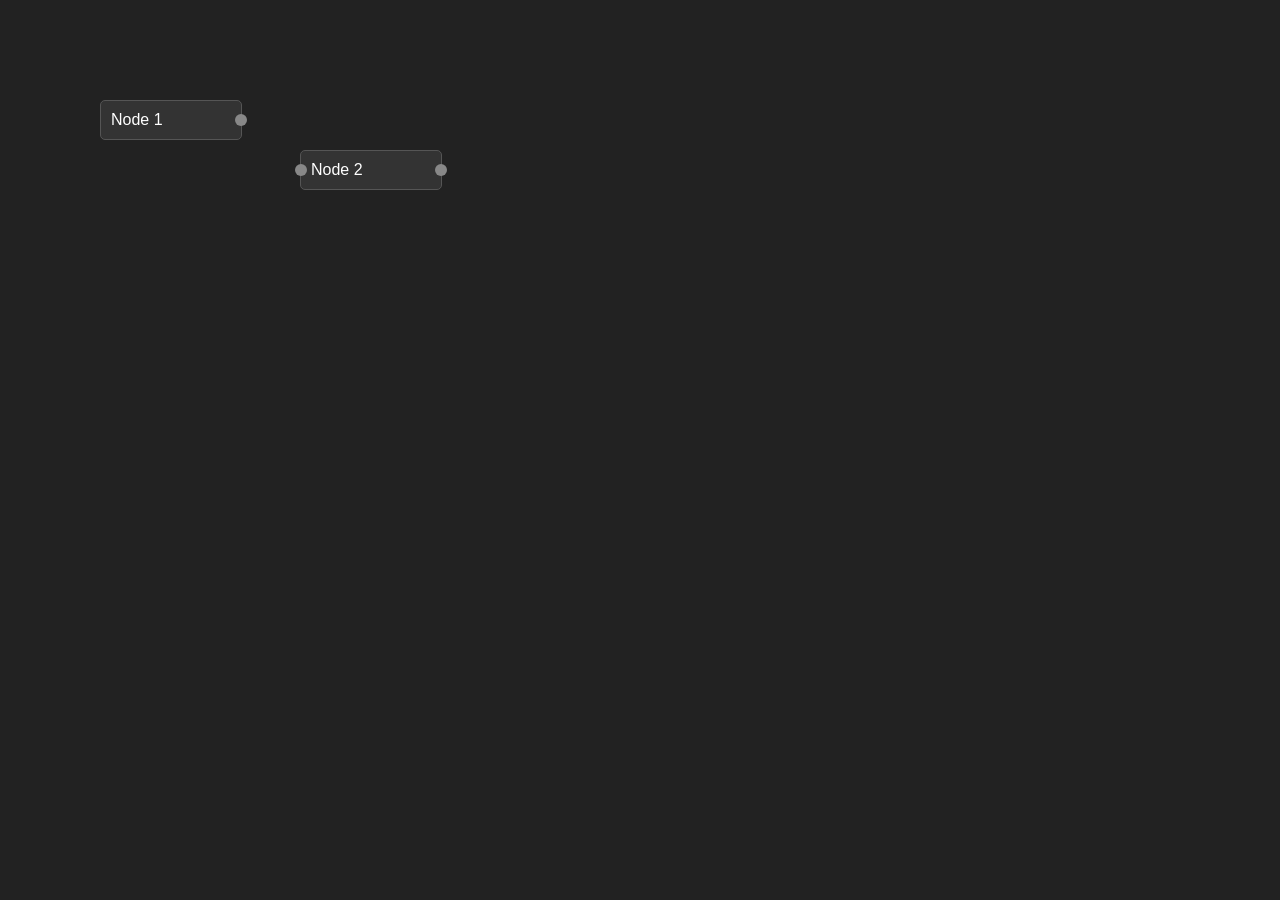
==== index.html @ efc38943 "first commit" ====
<!doctype html>
<html>
    <head>
        <meta charset="UTF-8" />
        <title>Simple Node Editor</title>
        <style>
            body {
                margin: 0;
                overflow: hidden;
                background: #222;
                color: white;
                font-family: sans-serif;
            }
            #canvas {
                position: relative;
                width: 100vw;
                height: 100vh;
            }
            /* SVGは画面全体を覆い、マウスクリックを透過させる */
            svg {
                position: absolute;
                top: 0;
                left: 0;
                width: 100%;
                height: 100%;
                pointer-events: none;
            }
            .node {
                position: absolute;
                width: 120px;
                background: #333;
                border: 1px solid #555;
                border-radius: 5px;
                padding: 10px;
                cursor: move;
                user-select: none;
            }
            .port {
                width: 12px;
                height: 12px;
                background: #888;
                border-radius: 50%;
                position: absolute;
                cursor: crosshair;
            }
            .port.in {
                left: -6px;
                top: 50%;
                transform: translateY(-50%);
            }
            .port.out {
                right: -6px;
                top: 50%;
                transform: translateY(-50%);
            }
            path {
                fill: none;
                stroke: #888;
                stroke-width: 3;
            }
        </style>
    </head>
    <body>
        <div id="canvas">
            <svg id="svg-layer"></svg>
            <div class="node" style="left: 100px; top: 100px" id="node1">
                Node 1
                <div class="port out" data-node="node1" data-type="out"></div>
            </div>
            <div class="node" style="left: 300px; top: 150px" id="node2">
                Node 2
                <div class="port in" data-node="node2" data-type="in"></div>
                <div class="port out" data-node="node2" data-type="out"></div>
            </div>
        </div>

        <script>
            let draggingNode = null,
                draggingPort = null,
                startPos = { x: 0, y: 0 },
                lineTemp = null;
            const svg = document.getElementById("svg-layer");
            const connections = [];

            function updateLines() {
                svg.innerHTML = "";
                // 確定した接続を描画
                connections.forEach((conn) => {
                    const fromRect = document
                        .querySelector(`#${conn.from} .port.out`)
                        .getBoundingClientRect();
                    const toRect = document
                        .querySelector(`#${conn.to} .port.in`)
                        .getBoundingClientRect();
                    drawLine(
                        fromRect.left + 6,
                        fromRect.top + 6,
                        toRect.left + 6,
                        toRect.top + 6,
                    );
                });
                // ドラッグ中の線を描画
                if (lineTemp)
                    drawLine(
                        lineTemp.x1,
                        lineTemp.y1,
                        lineTemp.x2,
                        lineTemp.y2,
                    );
            }

            function drawLine(x1, y1, x2, y2) {
                const path = document.createElementNS(
                    "http://www.w3.org/2000/svg",
                    "path",
                );
                const cp1x = x1 + Math.abs(x2 - x1) * 0.5,
                    cp2x = x2 - Math.abs(x2 - x1) * 0.5;
                path.setAttribute(
                    "d",
                    `M ${x1} ${y1} C ${cp1x} ${y1}, ${cp2x} ${y2}, ${x2} ${y2}`,
                );
                svg.appendChild(path);
            }

            document.addEventListener("mousedown", (e) => {
                if (e.target.classList.contains("node")) {
                    draggingNode = e.target;
                    startPos = {
                        x: e.clientX - draggingNode.offsetLeft,
                        y: e.clientY - draggingNode.offsetTop,
                    };
                } else if (
                    e.target.classList.contains("port") &&
                    e.target.dataset.type === "out"
                ) {
                    draggingPort = e.target;
                    const rect = draggingPort.getBoundingClientRect();
                    lineTemp = {
                        x1: rect.left + 6,
                        y1: rect.top + 6,
                        x2: e.clientX,
                        y2: e.clientY,
                    };
                }
            });

            document.addEventListener("mousemove", (e) => {
                if (draggingNode) {
                    draggingNode.style.left = e.clientX - startPos.x + "px";
                    draggingNode.style.top = e.clientY - startPos.y + "px";
                    updateLines();
                } else if (draggingPort) {
                    lineTemp.x2 = e.clientX;
                    lineTemp.y2 = e.clientY;
                    updateLines();
                }
            });

            document.addEventListener("mouseup", (e) => {
                if (
                    draggingPort &&
                    e.target.classList.contains("port") &&
                    e.target.dataset.type === "in"
                ) {
                    connections.push({
                        from: draggingPort.dataset.node,
                        to: e.target.dataset.node,
                    });
                }
                draggingPort = lineTemp = draggingNode = null;
                updateLines();
            });

            updateLines();
        </script>
    </body>
</html>
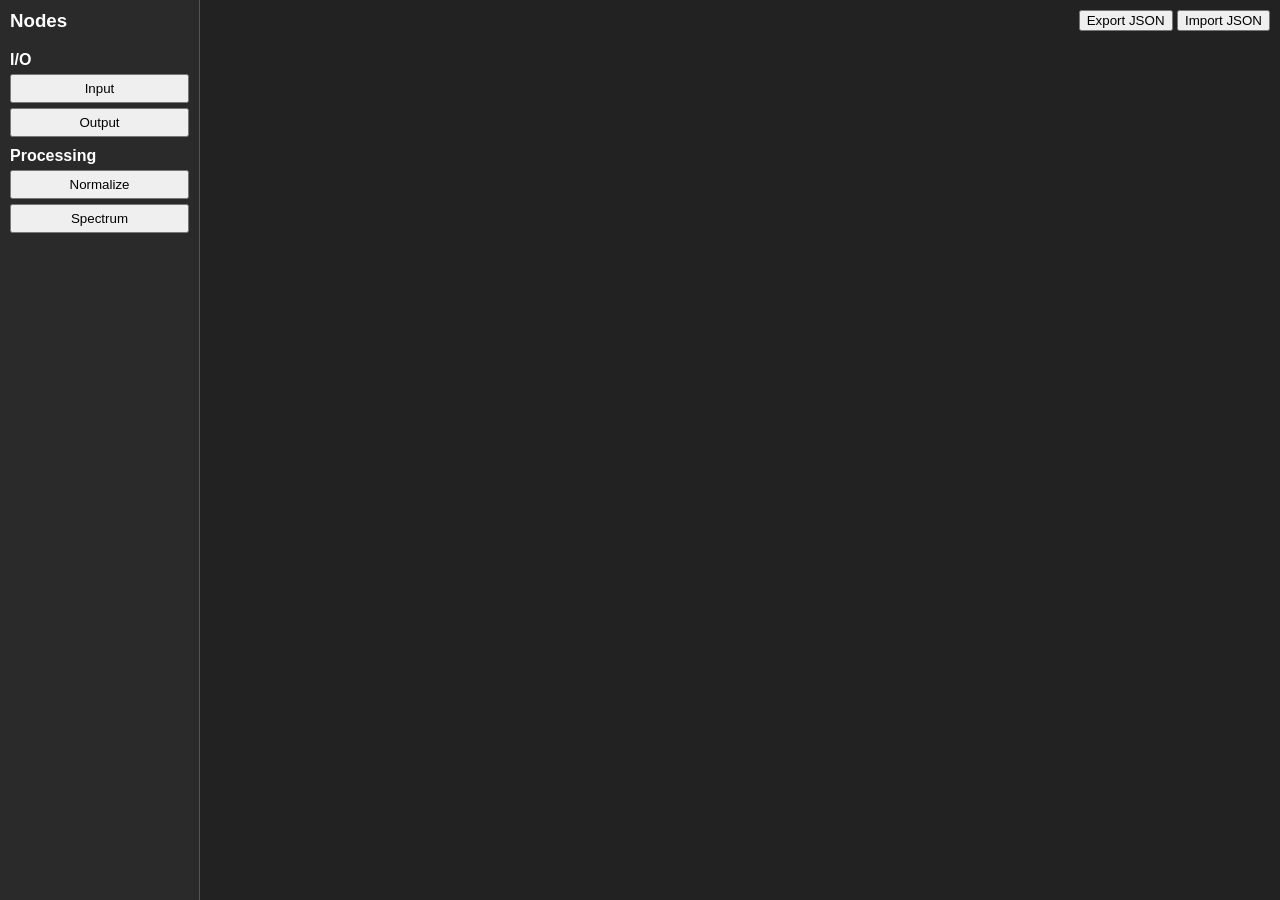
==== commit 04f6a64a: "feat: Implement generic asset-driven node editor architecture - Transitioned from hardcoded nodes to" ====
--- a/index.html
+++ b/index.html
@@ -3,176 +3,45 @@
     <head>
         <meta charset="UTF-8" />
         <title>Simple Node Editor</title>
-        <style>
-            body {
-                margin: 0;
-                overflow: hidden;
-                background: #222;
-                color: white;
-                font-family: sans-serif;
-            }
-            #canvas {
-                position: relative;
-                width: 100vw;
-                height: 100vh;
-            }
-            /* SVGは画面全体を覆い、マウスクリックを透過させる */
-            svg {
-                position: absolute;
-                top: 0;
-                left: 0;
-                width: 100%;
-                height: 100%;
-                pointer-events: none;
-            }
-            .node {
-                position: absolute;
-                width: 120px;
-                background: #333;
-                border: 1px solid #555;
-                border-radius: 5px;
-                padding: 10px;
-                cursor: move;
-                user-select: none;
-            }
-            .port {
-                width: 12px;
-                height: 12px;
-                background: #888;
-                border-radius: 50%;
-                position: absolute;
-                cursor: crosshair;
-            }
-            .port.in {
-                left: -6px;
-                top: 50%;
-                transform: translateY(-50%);
-            }
-            .port.out {
-                right: -6px;
-                top: 50%;
-                transform: translateY(-50%);
-            }
-            path {
-                fill: none;
-                stroke: #888;
-                stroke-width: 3;
-            }
-        </style>
+        <link rel="stylesheet" href="node-editor.css" />
     </head>
     <body>
-        <div id="canvas">
-            <svg id="svg-layer"></svg>
-            <div class="node" style="left: 100px; top: 100px" id="node1">
-                Node 1
-                <div class="port out" data-node="node1" data-type="out"></div>
-            </div>
-            <div class="node" style="left: 300px; top: 150px" id="node2">
-                Node 2
-                <div class="port in" data-node="node2" data-type="in"></div>
-                <div class="port out" data-node="node2" data-type="out"></div>
-            </div>
+        <div id="canvas"></div>
+        <div id="palette" style="position: absolute; top: 0; left: 0; width: 200px; height: 100vh; background: #2a2a2a; border-right: 1px solid #555; z-index: 10; padding: 10px; box-sizing: border-box; overflow-y: auto;">
+            <h3 style="margin-top: 0;">Nodes</h3>
+            <div id="palette-content"></div>
         </div>
 
+        <div id="toolbar" style="position: absolute; top: 10px; right: 10px; z-index: 10;">
+            <button id="btn-export">Export JSON</button>
+            <button id="btn-import">Import JSON</button>
+        </div>
+
+        <script src="node-editor.js"></script>
         <script>
-            let draggingNode = null,
-                draggingPort = null,
-                startPos = { x: 0, y: 0 },
-                lineTemp = null;
-            const svg = document.getElementById("svg-layer");
-            const connections = [];
+            (async () => {
+                const response = await fetch('schema.json');
+                const schema = await response.json();
 
-            function updateLines() {
-                svg.innerHTML = "";
-                // 確定した接続を描画
-                connections.forEach((conn) => {
-                    const fromRect = document
-                        .querySelector(`#${conn.from} .port.out`)
-                        .getBoundingClientRect();
-                    const toRect = document
-                        .querySelector(`#${conn.to} .port.in`)
-                        .getBoundingClientRect();
-                    drawLine(
-                        fromRect.left + 6,
-                        fromRect.top + 6,
-                        toRect.left + 6,
-                        toRect.top + 6,
-                    );
-                });
-                // ドラッグ中の線を描画
-                if (lineTemp)
-                    drawLine(
-                        lineTemp.x1,
-                        lineTemp.y1,
-                        lineTemp.x2,
-                        lineTemp.y2,
-                    );
-            }
+                // Initialize the NodeEditor library with schema
+                const editor = new NodeEditor("canvas", schema);
 
-            function drawLine(x1, y1, x2, y2) {
-                const path = document.createElementNS(
-                    "http://www.w3.org/2000/svg",
-                    "path",
-                );
-                const cp1x = x1 + Math.abs(x2 - x1) * 0.5,
-                    cp2x = x2 - Math.abs(x2 - x1) * 0.5;
-                path.setAttribute(
-                    "d",
-                    `M ${x1} ${y1} C ${cp1x} ${y1}, ${cp2x} ${y2}, ${x2} ${y2}`,
-                );
-                svg.appendChild(path);
-            }
+                // Expose to window for debugging if needed
+                window.editor = editor;
 
-            document.addEventListener("mousedown", (e) => {
-                if (e.target.classList.contains("node")) {
-                    draggingNode = e.target;
-                    startPos = {
-                        x: e.clientX - draggingNode.offsetLeft,
-                        y: e.clientY - draggingNode.offsetTop,
-                    };
-                } else if (
-                    e.target.classList.contains("port") &&
-                    e.target.dataset.type === "out"
-                ) {
-                    draggingPort = e.target;
-                    const rect = draggingPort.getBoundingClientRect();
-                    lineTemp = {
-                        x1: rect.left + 6,
-                        y1: rect.top + 6,
-                        x2: e.clientX,
-                        y2: e.clientY,
-                    };
-                }
-            });
+                document.getElementById('btn-export').onclick = () => {
+                    const ir = editor.exportIR();
+                    console.log(ir);
+                    alert("Exported to console:\n\n" + ir);
+                };
 
-            document.addEventListener("mousemove", (e) => {
-                if (draggingNode) {
-                    draggingNode.style.left = e.clientX - startPos.x + "px";
-                    draggingNode.style.top = e.clientY - startPos.y + "px";
-                    updateLines();
-                } else if (draggingPort) {
-                    lineTemp.x2 = e.clientX;
-                    lineTemp.y2 = e.clientY;
-                    updateLines();
-                }
-            });
-
-            document.addEventListener("mouseup", (e) => {
-                if (
-                    draggingPort &&
-                    e.target.classList.contains("port") &&
-                    e.target.dataset.type === "in"
-                ) {
-                    connections.push({
-                        from: draggingPort.dataset.node,
-                        to: e.target.dataset.node,
-                    });
-                }
-                draggingPort = lineTemp = draggingNode = null;
-                updateLines();
-            });
-
-            updateLines();
+                document.getElementById('btn-import').onclick = () => {
+                    const ir = prompt("Paste JSON IR:");
+                    if (ir) {
+                        editor.importIR(ir);
+                    }
+                };
+            })();
         </script>
     </body>
 </html>
--- a/node-editor.css
+++ b/node-editor.css
@@ -0,0 +1,103 @@
+/* node-editor.css */
+body {
+    margin: 0;
+    overflow: hidden;
+    background: #222;
+    color: white;
+    font-family: sans-serif;
+}
+
+#canvas {
+    position: relative;
+    width: 100vw;
+    height: 100vh;
+}
+
+/* SVGは画面全体を覆い、マウスクリックを透過させる。ただしpath要素はイベントを受け取る */
+svg {
+    position: absolute;
+    top: 0;
+    left: 0;
+    width: 100%;
+    height: 100%;
+    pointer-events: none;
+}
+
+.node {
+    position: absolute;
+    min-width: 150px;
+    background: #333;
+    border: 1px solid #555;
+    border-radius: 5px;
+    padding: 10px;
+    cursor: move;
+    user-select: none;
+    box-shadow: 0 4px 6px rgba(0,0,0,0.3);
+}
+
+.node input {
+    background: #222;
+    color: white;
+    border: 1px solid #555;
+    border-radius: 3px;
+    padding: 2px 5px;
+}
+
+.node-delete-btn {
+    position: absolute;
+    top: -5px;
+    right: -5px;
+    width: 20px;
+    height: 20px;
+    background: #ff4444;
+    color: white;
+    border: none;
+    border-radius: 50%;
+    cursor: pointer;
+    font-size: 12px;
+    line-height: 18px;
+    text-align: center;
+    padding: 0;
+    display: none;
+}
+
+.node:hover .node-delete-btn {
+    display: block;
+}
+
+.node-delete-btn:hover {
+    background: #ff0000;
+}
+
+.port {
+    width: 12px;
+    height: 12px;
+    background: #888;
+    border-radius: 50%;
+    position: absolute;
+    cursor: crosshair;
+}
+
+.port.in {
+    left: -6px;
+    top: 50%;
+    transform: translateY(-50%);
+}
+
+.port.out {
+    right: -6px;
+    top: 50%;
+    transform: translateY(-50%);
+}
+
+path {
+    fill: none;
+    stroke: #888;
+    stroke-width: 3;
+    pointer-events: visibleStroke; /* パス上のクリックを検知するため */
+    cursor: pointer;
+}
+
+path:hover {
+    stroke: #ff4444; /* ホバーで削除可能であることを示す */
+}
